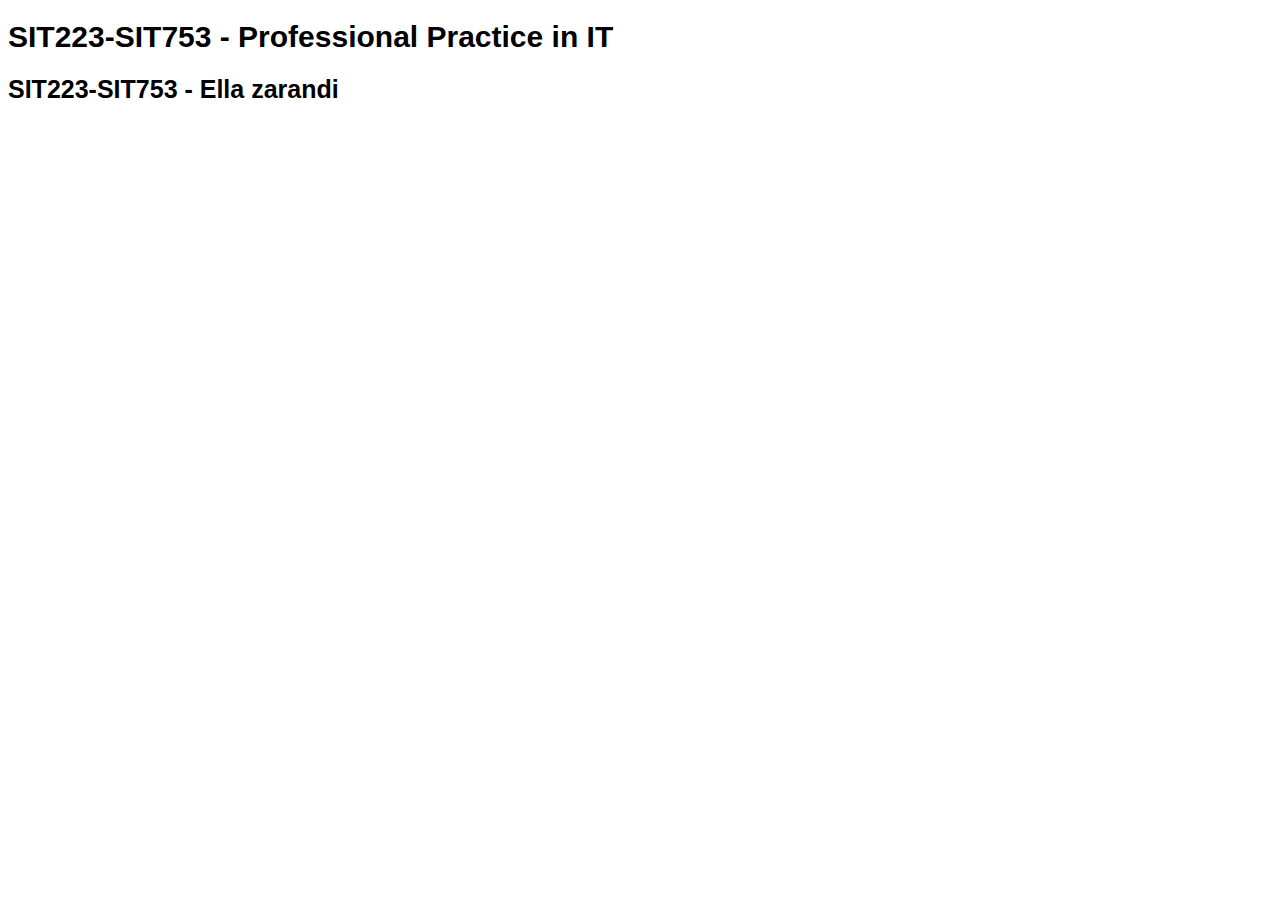
==== index.html @ bf24e499 "initial commit" ====
<!DOCTYPE html>
<html>
<head>
<title> Home </title>
<link rel="stylesheet" type="text/css" media="screen" href="main.css"/>
</head>
<body>
<h1>SIT223-SIT753 - Professional Practice in IT</h1>
<h2>SIT223-SIT753 - Ella zarandi</h2>

</body>
</html>
---- main.css ----
h1 {
  font-size: 30px;
  font-family: Arial
}
h2 {
  font-size: 25px;
  font-family: Arial
}
h3 {
  font-family: Arial
}
p {
  font-size: 14px;
  font-family: Arial
}
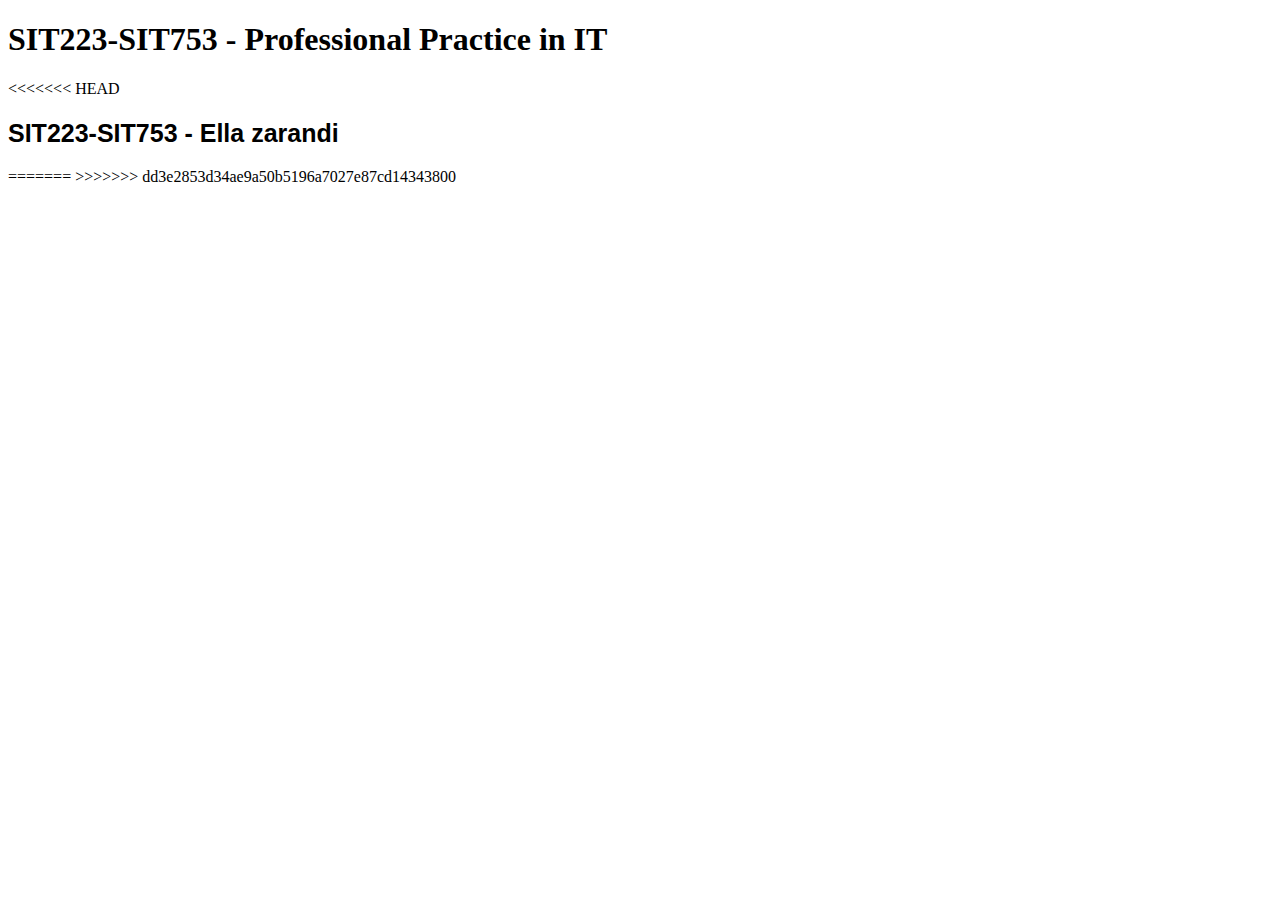
==== commit 2cd76aa9: "commit" ====
--- a/index.html
+++ b/index.html
@@ -6,7 +6,10 @@
 </head>
 <body>
 <h1>SIT223-SIT753 - Professional Practice in IT</h1>
+<<<<<<< HEAD
 <h2>SIT223-SIT753 - Ella zarandi</h2>
 
+=======
+>>>>>>> dd3e2853d34ae9a50b5196a7027e87cd14343800
 </body>
 </html>
--- a/main.css
+++ b/main.css
@@ -1,7 +1,11 @@
 
 
 h1 {
+<<<<<<< HEAD
   font-size: 30px;
+=======
+  font-size: 40px;
+>>>>>>> dd3e2853d34ae9a50b5196a7027e87cd14343800
   font-family: Arial
 }
 h2 {
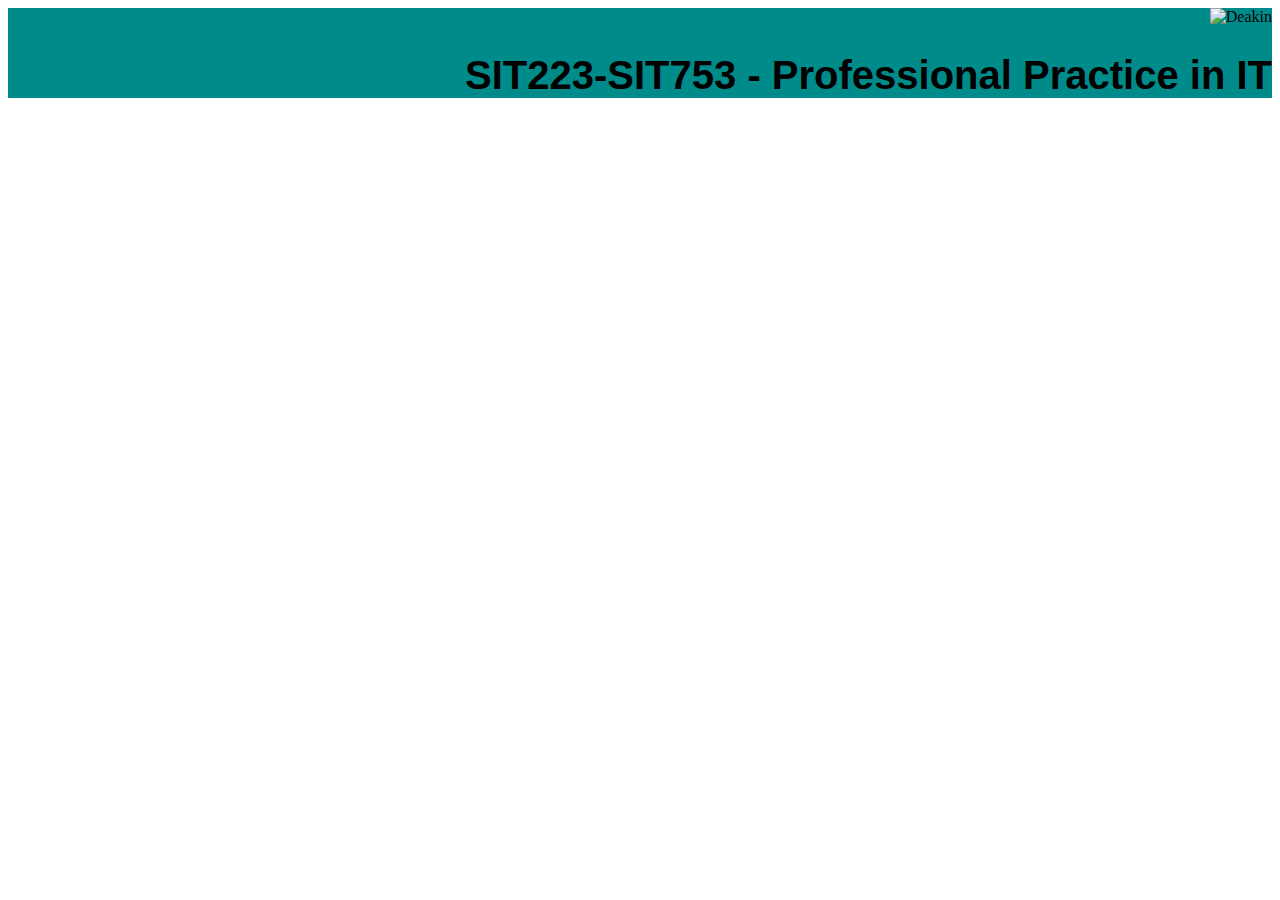
==== commit bba3b002: "edit home page" ====
--- a/index.html
+++ b/index.html
@@ -1,15 +1,15 @@
 <!DOCTYPE html>
 <html>
 <head>
+<div > 
+
 <title> Home </title>
 <link rel="stylesheet" type="text/css" media="screen" href="main.css"/>
 </head>
+<div > 
+    <img src="logo.svg" alt="Deakin" width="200" height="210" > </div>
 <body>
 <h1>SIT223-SIT753 - Professional Practice in IT</h1>
-<<<<<<< HEAD
-<h2>SIT223-SIT753 - Ella zarandi</h2>
 
-=======
->>>>>>> dd3e2853d34ae9a50b5196a7027e87cd14343800
 </body>
 </html>
--- a/main.css
+++ b/main.css
@@ -1,23 +1,21 @@
+h1 { 
+  font-size: 40px; 
+  font-family: Arial 
+} 
+h2 { 
+  font-size: 25px; 
+  font-family: Arial 
+} 
+h3 { 
+  font-family: Arial 
+} 
+p { 
+  font-size: 14px; 
+  font-family: Arial 
+} 
 
+ 
 
-h1 {
-<<<<<<< HEAD
-  font-size: 30px;
-=======
-  font-size: 40px;
->>>>>>> dd3e2853d34ae9a50b5196a7027e87cd14343800
-  font-family: Arial
-}
-h2 {
-  font-size: 25px;
-  font-family: Arial
-}
-h3 {
-  font-family: Arial
-}
-p {
-  font-size: 14px;
-  font-family: Arial
-}
-
-
+div { background-color: darkcyan; 
+  text-align: right; 
+}